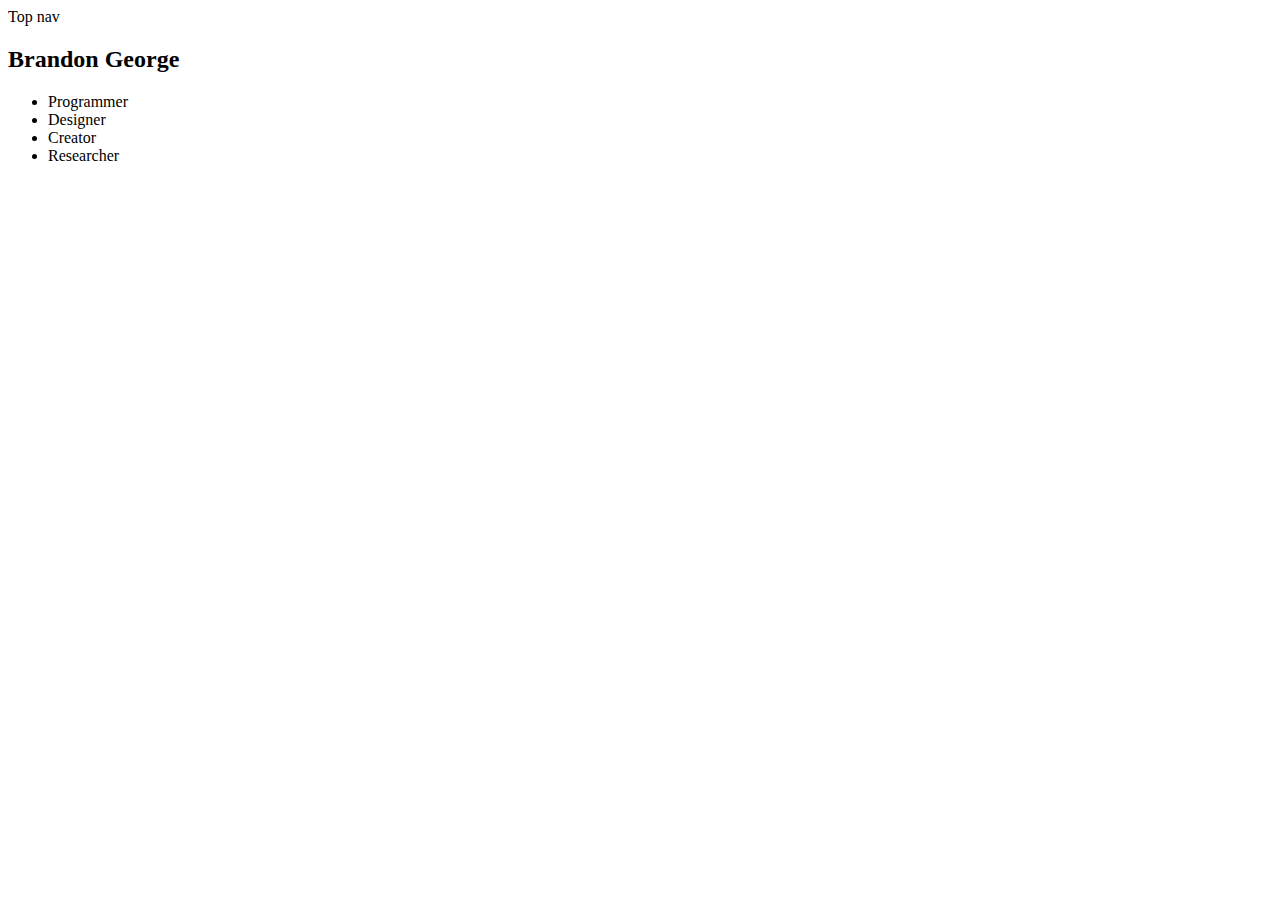
==== index.html @ 95d4a1ba "Create index.html" ====
<!doctype html>
<html>
    <head>
        <meta charset="UTF-8">
        <title>startpage</title>
		    <script src="js/color-thief.js"></script>
        <script src="http://ajax.googleapis.com/ajax/libs/jquery/1.11.1/jquery.min.js"></script>
        <script src="js/configmenu.js"></script>
        <script src="js/main.js"></script>
        <script type="text/javascript" src="themes/ruri-dark/mascots.js"></script>
        <script type="text/javascript" src="js/jquery-2.1.1.min.js"></script>
        <script type="text/javascript" src="js/mascots-control.js"></script>
        <link rel="stylesheet" type="text/css" href="css/MAIN.css">
</head>
<div id="wrapper">
  <div id="top-nav">
    Top nav
  </div>
  <div id="side-nav">
    <h2>Brandon George</h2>
    <ul>
      <li>Programmer</li>
      <li>Designer</li>
      <li>Creator</li>
      <li>Researcher</li>
    </ul>
  </div>
  <div id="content-wrapper">
    
  </div>
</div>
</html>
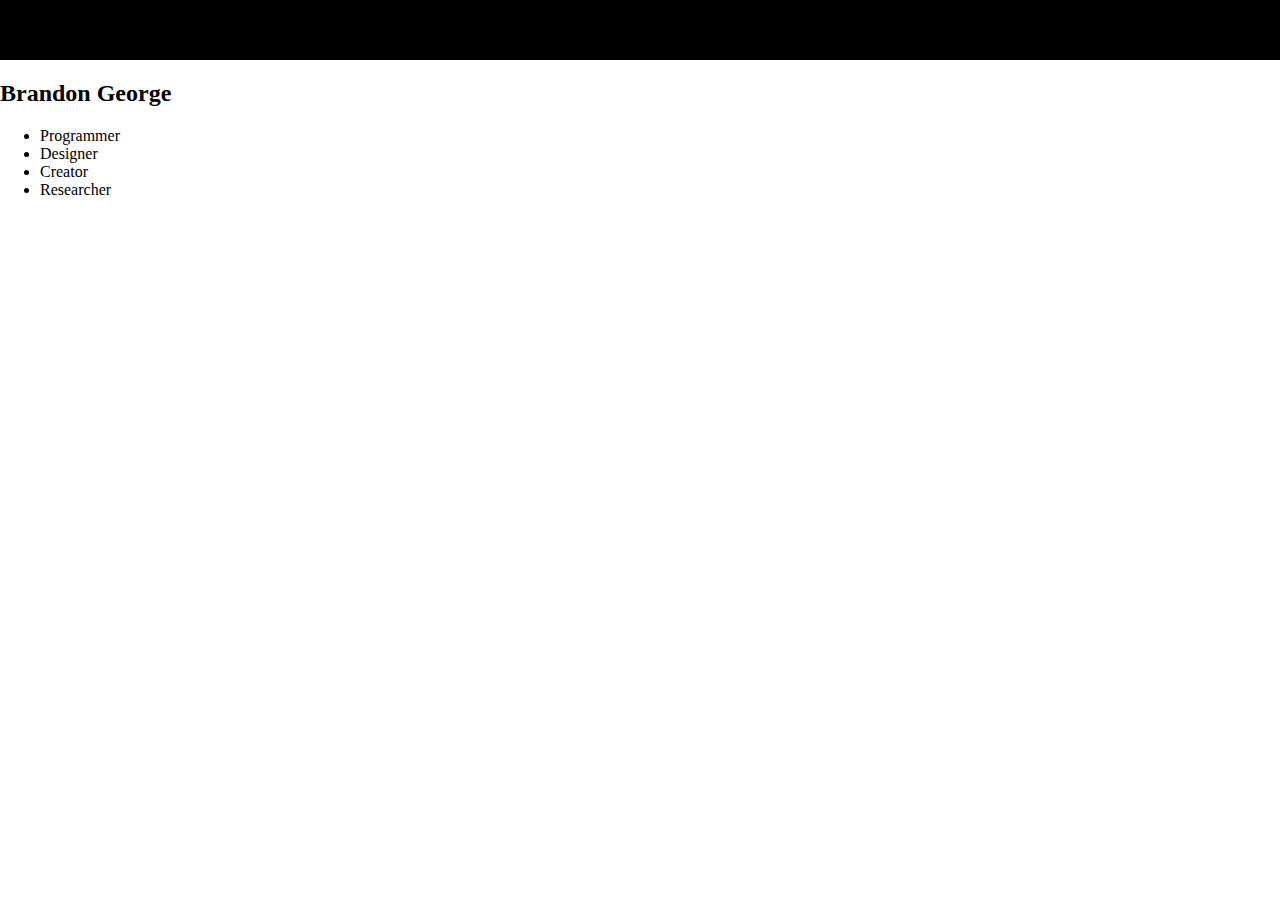
==== commit ef61c12b: "Update index.html" ====
--- a/index.html
+++ b/index.html
@@ -14,7 +14,7 @@
 </head>
 <div id="wrapper">
   <div id="top-nav">
-    Top nav
+    Brandon George
   </div>
   <div id="side-nav">
     <h2>Brandon George</h2>
--- a/css/MAIN.css
+++ b/css/MAIN.css
@@ -0,0 +1,41 @@
+
+#wrapper {
+  width: 100%;
+  background-color: #fff;
+}
+
+
+#top-nav {
+  position: fixed;
+  left: 0;
+  right: 0;
+  top: 0;
+  height: 60px;
+  width: 100%;
+  background-color: black;
+}
+
+#side-nav {
+  position: fixed;
+  width: 250px;
+  height:100vh;
+  left: 0;
+  right: 0;
+  overflow-y: hidden;
+  background-color: white;
+  top: 60px;
+  text-align: left;
+  vertical-align: center;
+}
+
+#content-wrapper {
+  margin: 60px 0 0 250px;
+  padding: 0 30px;
+  overflow-y: hidden;
+  position: fixed;
+  left: 0;
+  top: 0;
+  height:100vh;
+  width:100%;
+  background-color: white;
+}
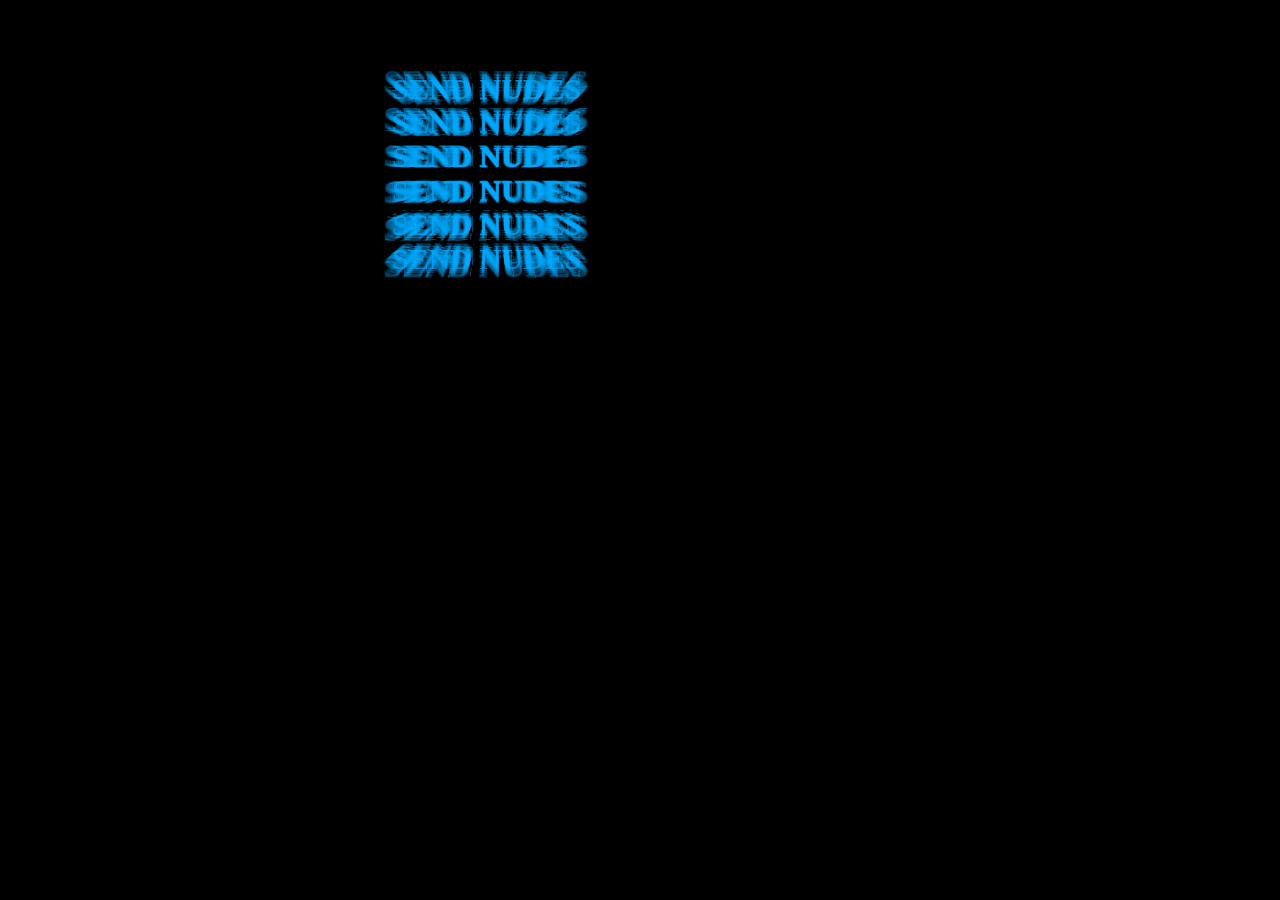
==== commit 5d64d7db: "Rename test.html to index.html" ====
--- a/index.html
+++ b/index.html
@@ -1,32 +1,48 @@
-<!doctype html>
 <html>
-    <head>
+<head>
         <meta charset="UTF-8">
-        <title>startpage</title>
-		    <script src="js/color-thief.js"></script>
-        <script src="http://ajax.googleapis.com/ajax/libs/jquery/1.11.1/jquery.min.js"></script>
-        <script src="js/configmenu.js"></script>
-        <script src="js/main.js"></script>
-        <script type="text/javascript" src="themes/ruri-dark/mascots.js"></script>
-        <script type="text/javascript" src="js/jquery-2.1.1.min.js"></script>
-        <script type="text/javascript" src="js/mascots-control.js"></script>
-        <link rel="stylesheet" type="text/css" href="css/MAIN.css">
-</head>
-<div id="wrapper">
-  <div id="top-nav">
-    Brandon George
-  </div>
-  <div id="side-nav">
-    <h2>Brandon George</h2>
-    <ul>
-      <li>Programmer</li>
-      <li>Designer</li>
-      <li>Creator</li>
-      <li>Researcher</li>
-    </ul>
-  </div>
-  <div id="content-wrapper">
+        <title>test</title>
+        <link rel="stylesheet" type="text/css" href="css/test.css">
+    </head>
+
+<div class="container">
+  <div id="cube">
+    <div class=""><div class="front">SEND NUDES<br/>SEND NUDES<br/>SEND NUDES<br/>SEND NUDES<br/>SEND NUDES<br/>SEND NUDES</div></div>
+    <div class="a1"><div class="front">SEND NUDES<br/>SEND NUDES<br/>SEND NUDES<br/>SEND NUDES<br/>SEND NUDES<br/>SEND NUDES</div></div>
+    <div class="a2"><div class="front">SEND NUDES<br/>SEND NUDES<br/>SEND NUDES<br/>SEND NUDES<br/>SEND NUDES<br/>SEND NUDES</div></div>
+    <div class="a3"><div class="front">SEND NUDES<br/>SEND NUDES<br/>SEND NUDES<br/>SEND NUDES<br/>SEND NUDES<br/>SEND NUDES</div></div>
+    <div class="a4"><div class="front">SEND NUDES<br/>SEND NUDES<br/>SEND NUDES<br/>SEND NUDES<br/>SEND NUDES<br/>SEND NUDES</div></div>
+    <div class="a5"><div class="front">SEND NUDES<br/>SEND NUDES<br/>SEND NUDES<br/>SEND NUDES<br/>SEND NUDES<br/>SEND NUDES</div></div>
+    <div class="a6"><div class="front">SEND NUDES<br/>SEND NUDES<br/>SEND NUDES<br/>SEND NUDES<br/>SEND NUDES<br/>SEND NUDES</div></div>
+    <div class="a7"><div class="front">SEND NUDES<br/>SEND NUDES<br/>SEND NUDES<br/>SEND NUDES<br/>SEND NUDES<br/>SEND NUDES</div></div>
+    <div class="a8"><div class="front">SEND NUDES<br/>SEND NUDES<br/>SEND NUDES<br/>SEND NUDES<br/>SEND NUDES<br/>SEND NUDES</div></div>
+    <div class="a9"><div class="front">SEND NUDES<br/>SEND NUDES<br/>SEND NUDES<br/>SEND NUDES<br/>SEND NUDES<br/>SEND NUDES</div></div>
+    <div class="a10"><div class="front">SEND NUDES<br/>SEND NUDES<br/>SEND NUDES<br/>SEND NUDES<br/>SEND NUDES<br/>SEND NUDES</div></div>
     
+    <div class=""><div class="left">SEND NUDES<br/>SEND NUDES<br/>SEND NUDES<br/>SEND NUDES<br/>SEND NUDES<br/>SEND NUDES</div></div>
+    <div class="b1"><div class="left">SEND NUDES<br/>SEND NUDES<br/>SEND NUDES<br/>SEND NUDES<br/>SEND NUDES<br/>SEND NUDES</div></div>
+    <div class="b2"><div class="left">SEND NUDES<br/>SEND NUDES<br/>SEND NUDES<br/>SEND NUDES<br/>SEND NUDES<br/>SEND NUDES</div></div>
+    <div class="b3"><div class="left">SEND NUDES<br/>SEND NUDES<br/>SEND NUDES<br/>SEND NUDES<br/>SEND NUDES<br/>SEND NUDES</div></div>
+    <div class="b4"><div class="left">SEND NUDES<br/>SEND NUDES<br/>SEND NUDES<br/>SEND NUDES<br/>SEND NUDES<br/>SEND NUDES</div></div>
+    <div class="b5"><div class="left">SEND NUDES<br/>SEND NUDES<br/>SEND NUDES<br/>SEND NUDES<br/>SEND NUDES<br/>SEND NUDES</div></div>
+    <div class="b6"><div class="left">SEND NUDES<br/>SEND NUDES<br/>SEND NUDES<br/>SEND NUDES<br/>SEND NUDES<br/>SEND NUDES</div></div>
+    <div class="b7"><div class="left">SEND NUDES<br/>SEND NUDES<br/>SEND NUDES<br/>SEND NUDES<br/>SEND NUDES<br/>SEND NUDES</div></div>
+    <div class="b8"><div class="left">SEND NUDES<br/>SEND NUDES<br/>SEND NUDES<br/>SEND NUDES<br/>SEND NUDES<br/>SEND NUDES</div></div>
+    <div class="b9"><div class="left">SEND NUDES<br/>SEND NUDES<br/>SEND NUDES<br/>SEND NUDES<br/>SEND NUDES<br/>SEND NUDES</div></div>
+    <div class="b10"><div class="left">SEND NUDES<br/>SEND NUDES<br/>SEND NUDES<br/>SEND NUDES<br/>SEND NUDES<br/>SEND NUDES</div></div>
+    
+    <div class=""><div class="top">SEND NUDES<br/>SEND NUDES<br/>SEND NUDES<br/>SEND NUDES<br/>SEND NUDES<br/>SEND NUDES</div></div>
+    <div class="c1"><div class="top">SEND NUDES<br/>SEND NUDES<br/>SEND NUDES<br/>SEND NUDES<br/>SEND NUDES<br/>SEND NUDES</div></div>
+    <div class="c2"><div class="top">SEND NUDES<br/>SEND NUDES<br/>SEND NUDES<br/>SEND NUDES<br/>SEND NUDES<br/>SEND NUDES</div></div>
+    <div class="c3"><div class="top">SEND NUDES<br/>SEND NUDES<br/>SEND NUDES<br/>SEND NUDES<br/>SEND NUDES<br/>SEND NUDES</div></div>
+    <div class="c4"><div class="top">SEND NUDES<br/>SEND NUDES<br/>SEND NUDES<br/>SEND NUDES<br/>SEND NUDES<br/>SEND NUDES</div></div>
+    <div class="c5"><div class="top">SEND NUDES<br/>SEND NUDES<br/>SEND NUDES<br/>SEND NUDES<br/>SEND NUDES<br/>SEND NUDES</div></div>
+    <div class="c6"><div class="top">SEND NUDES<br/>SEND NUDES<br/>SEND NUDES<br/>SEND NUDES<br/>SEND NUDES<br/>SEND NUDES</div></div>
+    <div class="c7"><div class="top">SEND NUDES<br/>SEND NUDES<br/>SEND NUDES<br/>SEND NUDES<br/>SEND NUDES<br/>SEND NUDES</div></div>
+    <div class="c8"><div class="top">SEND NUDES<br/>SEND NUDES<br/>SEND NUDES<br/>SEND NUDES<br/>SEND NUDES<br/>SEND NUDES</div></div>
+    <div class="c9"><div class="top">SEND NUDES<br/>SEND NUDES<br/>SEND NUDES<br/>SEND NUDES<br/>SEND NUDES<br/>SEND NUDES</div></div>
+    <div class="c10"><div class="top">SEND NUDES<br/>SEND NUDES<br/>SEND NUDES<br/>SEND NUDES<br/>SEND NUDES<br/>SEND NUDES</div></div>
   </div>
 </div>
+
 </html>
--- a/css/test.css
+++ b/css/test.css
@@ -0,0 +1,252 @@
+body {
+  padding-left: 30%;
+  padding-top: 5%;
+  background-color: black;
+}
+
+.container {
+  width: 200px;
+  height: 200px;
+  position: relative;
+  -webkit-perspective: 1000px;
+  -moz-perspective: 1000px;
+}
+
+#cube {
+  width: 100%;
+  height: 100%;
+  position: absolute;
+  -webkit-transform-style: preserve-3d;
+  -webkit-animation: rotatecube linear 12s infinite;
+  -moz-transform-style: preserve-3d;
+  -moz-animation: rotatecube linear 12s infinite;
+}
+
+#cube > div {
+  width: 200px;
+  height: 200px;
+  display: block;
+  position: absolute;
+  border: none;
+  font-size: 30px;
+  font-weight: bold;
+  color: rgba(0, 170, 255, 0.4);
+}
+
+.a {
+  display: block;
+  color: #0af;
+  /*opacity: 0.5;*/
+  position: absolute;
+  top: 0;
+  left: 0;
+  -webkit-transform-style: preserve-3d;
+}
+
+.a1 {
+  -webkit-transform-style: preserve-3d;
+  -moz-transform: translateZ(-20px);
+  -webkit-transform: translateZ(-20px);
+}
+
+.b1 {
+  -webkit-transform-style: preserve-3d;
+  -moz-transform: translateX(20px);
+  -webkit-transform: translateX(20px);
+}
+
+.c1 {
+  -webkit-transform-style: preserve-3d;
+  -moz-transform: translateY(20px);
+  -webkit-transform: translateY(20px);
+}
+
+.a2 {
+  -webkit-transform-style: preserve-3d;
+  -moz-transform: translateZ(-40px);
+  -webkit-transform: translateZ(-40px);
+}
+
+.b2 {
+  -webkit-transform-style: preserve-3d;
+  -moz-transform: translateX(40px);
+  -webkit-transform: translateX(40px);
+}
+
+.c2 {
+  -webkit-transform-style: preserve-3d;
+  -moz-transform: translateY(40px);
+  -webkit-transform: translateY(40px);
+}
+
+.a3 {
+  -webkit-transform-style: preserve-3d;
+  -moz-transform: translateZ(-60px);
+  -webkit-transform: translateZ(-60px);
+}
+
+.b3 {
+  -webkit-transform-style: preserve-3d;
+  -moz-transform: translateX(60px);
+  -webkit-transform: translateX(60px);
+}
+
+.c3 {
+  -webkit-transform-style: preserve-3d;
+  -moz-transform: translateY(60px);
+  -webkit-transform: translateY(60px);
+}
+
+.a4 {
+  -webkit-transform-style: preserve-3d;
+  -moz-transform: translateZ(-80px);
+  -webkit-transform: translateZ(-80px);
+}
+
+.b4 {
+  -webkit-transform-style: preserve-3d;
+  -moz-transform: translateX(80px);
+  -webkit-transform: translateX(80px);
+}
+
+.c4 {
+  -webkit-transform-style: preserve-3d;
+  -moz-transform: translateY(80px);
+  -webkit-transform: translateY(80px);
+}
+
+.a5 {
+  -webkit-transform-style: preserve-3d;
+  -moz-transform: translateZ(-100px);
+  -webkit-transform: translateZ(-100px);
+}
+
+.b5 {
+  -webkit-transform-style: preserve-3d;
+  -moz-transform: translateX(100px);
+  -webkit-transform: translateX(100px);
+}
+
+.c5 {
+  -webkit-transform-style: preserve-3d;
+  -moz-transform: translateY(100px);
+  -webkit-transform: translateY(100px);
+}
+
+.a6 {
+  -webkit-transform-style: preserve-3d;
+  -moz-transform: translateZ(-120px);
+  -webkit-transform: translateZ(-120px);
+}
+
+.b6 {
+  -webkit-transform-style: preserve-3d;
+  -moz-transform: translateX(120px);
+  -webkit-transform: translateX(120px);
+}
+
+.c6 {
+  -webkit-transform-style: preserve-3d;
+  -moz-transform: translateY(120px);
+  -webkit-transform: translateY(120px);
+}
+
+.a7 {
+  -webkit-transform-style: preserve-3d;
+  -moz-transform: translateZ(-140px);
+  -webkit-transform: translateZ(-140px);
+}
+
+.b7 {
+  -webkit-transform-style: preserve-3d;
+  -moz-transform: translateX(140px);
+  -webkit-transform: translateX(140px);
+}
+
+.c7 {
+  -webkit-transform-style: preserve-3d;
+  -moz-transform: translateY(140px);
+  -webkit-transform: translateY(140px);
+}
+
+.a8 {
+  -webkit-transform-style: preserve-3d;
+  -moz-transform: translateZ(-160px);
+  -webkit-transform: translateZ(-160px);
+}
+
+.b8 {
+  -webkit-transform-style: preserve-3d;
+  -moz-transform: translateX(160px);
+  -webkit-transform: translateX(160px);
+}
+
+.c8 {
+  -webkit-transform-style: preserve-3d;
+  -moz-transform: translateY(160px);
+  -webkit-transform: translateY(160px);
+}
+
+.a9 {
+  -webkit-transform-style: preserve-3d;
+  -moz-transform: translateZ(-180px);
+  -webkit-transform: translateZ(-180px);
+}
+
+.b9 {
+  -webkit-transform-style: preserve-3d;
+  -moz-transform: translateX(180px);
+  -webkit-transform: translateX(180px);
+}
+
+.c9 {
+  -webkit-transform-style: preserve-3d;
+  -moz-transform: translateY(180px);
+  -webkit-transform: translateY(180px);
+}
+
+@-webkit-keyframes rotatecube {
+  from {
+    -webkit-transform: rotateX(0deg) rotateY(0deg);
+  }
+  to {
+    -webkit-transform: rotateX(360deg) rotateY(360deg);
+  }
+}
+@-moz-keyframes rotatecube {
+  from {
+    -moz-transform: rotateX(0deg) rotateY(0deg);
+  }
+  to {
+    -moz-transform: rotateX(360deg) rotateY(360deg);
+  }
+}
+#cube .front {
+  -webkit-transform: rotateY(0deg) translateZ(100px);
+  -moz-transform: rotateY(0deg) translateZ(100px);
+}
+
+#cube .back {
+  -webkit-transform: rotateX(180deg) translateZ(100px);
+  -moz-transform: rotateX(180deg) translateZ(100px);
+}
+
+#cube .right {
+  -webkit-transform: rotateY(90deg) translateZ(100px);
+  -moz-transform: rotateY(90deg) translateZ(100px);
+}
+
+#cube .left {
+  -webkit-transform: rotateY(-90deg) translateZ(100px);
+  -moz-transform: rotateY(-90deg) translateZ(100px);
+}
+
+#cube .top {
+  -webkit-transform: rotateX(90deg) translateZ(100px);
+  -moz-transform: rotateX(90deg) translateZ(100px);
+}
+
+#cube .bottom {
+  -webkit-transform: rotateX(-90deg) translateZ(100px);
+  -moz-transform: rotateX(-90deg) translateZ(100px);
+}
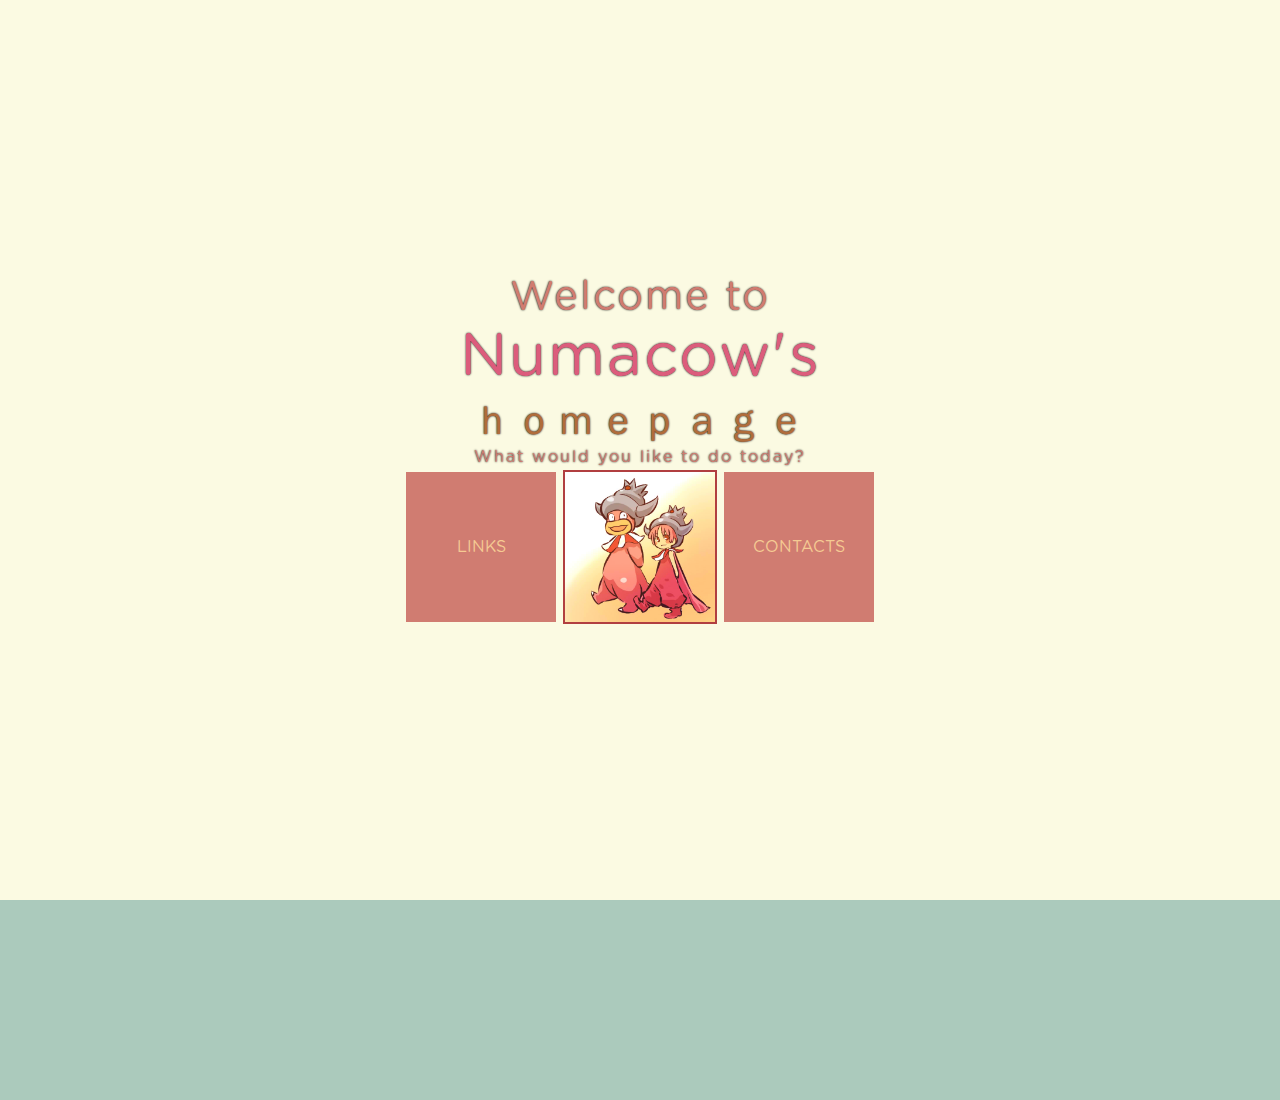
==== commit c40d5f76: "Update and rename index0.html to index.html" ====
--- a/index.html
+++ b/index.html
@@ -1,48 +1,55 @@
+<!doctype html>
 <html>
-<head>
+    <head>
         <meta charset="UTF-8">
-        <title>test</title>
-        <link rel="stylesheet" type="text/css" href="css/test.css">
+        <title>startpage</title>
+		<script src="js/color-thief.js"></script>
+        <script src="http://ajax.googleapis.com/ajax/libs/jquery/1.11.1/jquery.min.js"></script>
+        <script src="js/configmenu.js"></script>
+        <script src="js/main.js"></script>
+		<link rel="icon" href="themes/ruri-dark/favicon.ico" sizes="16x16 32x32 48x48 64x64" type="image/vnd.microsoft.icon" />
+		<script type="text/javascript">var mascotPath = "themes/ruri-dark/images/mascots/";</script>
+        <script type="text/javascript"              src="themes/ruri-dark/mascots.js"></script>
+        <script type="text/javascript" src="js/jquery-2.1.1.min.js"></script>
+        <script type="text/javascript" src="js/mascots-control.js"></script>
+        <link rel="stylesheet" type="text/css" href="css/style.css">
     </head>
 
-<div class="container">
-  <div id="cube">
-    <div class=""><div class="front">SEND NUDES<br/>SEND NUDES<br/>SEND NUDES<br/>SEND NUDES<br/>SEND NUDES<br/>SEND NUDES</div></div>
-    <div class="a1"><div class="front">SEND NUDES<br/>SEND NUDES<br/>SEND NUDES<br/>SEND NUDES<br/>SEND NUDES<br/>SEND NUDES</div></div>
-    <div class="a2"><div class="front">SEND NUDES<br/>SEND NUDES<br/>SEND NUDES<br/>SEND NUDES<br/>SEND NUDES<br/>SEND NUDES</div></div>
-    <div class="a3"><div class="front">SEND NUDES<br/>SEND NUDES<br/>SEND NUDES<br/>SEND NUDES<br/>SEND NUDES<br/>SEND NUDES</div></div>
-    <div class="a4"><div class="front">SEND NUDES<br/>SEND NUDES<br/>SEND NUDES<br/>SEND NUDES<br/>SEND NUDES<br/>SEND NUDES</div></div>
-    <div class="a5"><div class="front">SEND NUDES<br/>SEND NUDES<br/>SEND NUDES<br/>SEND NUDES<br/>SEND NUDES<br/>SEND NUDES</div></div>
-    <div class="a6"><div class="front">SEND NUDES<br/>SEND NUDES<br/>SEND NUDES<br/>SEND NUDES<br/>SEND NUDES<br/>SEND NUDES</div></div>
-    <div class="a7"><div class="front">SEND NUDES<br/>SEND NUDES<br/>SEND NUDES<br/>SEND NUDES<br/>SEND NUDES<br/>SEND NUDES</div></div>
-    <div class="a8"><div class="front">SEND NUDES<br/>SEND NUDES<br/>SEND NUDES<br/>SEND NUDES<br/>SEND NUDES<br/>SEND NUDES</div></div>
-    <div class="a9"><div class="front">SEND NUDES<br/>SEND NUDES<br/>SEND NUDES<br/>SEND NUDES<br/>SEND NUDES<br/>SEND NUDES</div></div>
-    <div class="a10"><div class="front">SEND NUDES<br/>SEND NUDES<br/>SEND NUDES<br/>SEND NUDES<br/>SEND NUDES<br/>SEND NUDES</div></div>
-    
-    <div class=""><div class="left">SEND NUDES<br/>SEND NUDES<br/>SEND NUDES<br/>SEND NUDES<br/>SEND NUDES<br/>SEND NUDES</div></div>
-    <div class="b1"><div class="left">SEND NUDES<br/>SEND NUDES<br/>SEND NUDES<br/>SEND NUDES<br/>SEND NUDES<br/>SEND NUDES</div></div>
-    <div class="b2"><div class="left">SEND NUDES<br/>SEND NUDES<br/>SEND NUDES<br/>SEND NUDES<br/>SEND NUDES<br/>SEND NUDES</div></div>
-    <div class="b3"><div class="left">SEND NUDES<br/>SEND NUDES<br/>SEND NUDES<br/>SEND NUDES<br/>SEND NUDES<br/>SEND NUDES</div></div>
-    <div class="b4"><div class="left">SEND NUDES<br/>SEND NUDES<br/>SEND NUDES<br/>SEND NUDES<br/>SEND NUDES<br/>SEND NUDES</div></div>
-    <div class="b5"><div class="left">SEND NUDES<br/>SEND NUDES<br/>SEND NUDES<br/>SEND NUDES<br/>SEND NUDES<br/>SEND NUDES</div></div>
-    <div class="b6"><div class="left">SEND NUDES<br/>SEND NUDES<br/>SEND NUDES<br/>SEND NUDES<br/>SEND NUDES<br/>SEND NUDES</div></div>
-    <div class="b7"><div class="left">SEND NUDES<br/>SEND NUDES<br/>SEND NUDES<br/>SEND NUDES<br/>SEND NUDES<br/>SEND NUDES</div></div>
-    <div class="b8"><div class="left">SEND NUDES<br/>SEND NUDES<br/>SEND NUDES<br/>SEND NUDES<br/>SEND NUDES<br/>SEND NUDES</div></div>
-    <div class="b9"><div class="left">SEND NUDES<br/>SEND NUDES<br/>SEND NUDES<br/>SEND NUDES<br/>SEND NUDES<br/>SEND NUDES</div></div>
-    <div class="b10"><div class="left">SEND NUDES<br/>SEND NUDES<br/>SEND NUDES<br/>SEND NUDES<br/>SEND NUDES<br/>SEND NUDES</div></div>
-    
-    <div class=""><div class="top">SEND NUDES<br/>SEND NUDES<br/>SEND NUDES<br/>SEND NUDES<br/>SEND NUDES<br/>SEND NUDES</div></div>
-    <div class="c1"><div class="top">SEND NUDES<br/>SEND NUDES<br/>SEND NUDES<br/>SEND NUDES<br/>SEND NUDES<br/>SEND NUDES</div></div>
-    <div class="c2"><div class="top">SEND NUDES<br/>SEND NUDES<br/>SEND NUDES<br/>SEND NUDES<br/>SEND NUDES<br/>SEND NUDES</div></div>
-    <div class="c3"><div class="top">SEND NUDES<br/>SEND NUDES<br/>SEND NUDES<br/>SEND NUDES<br/>SEND NUDES<br/>SEND NUDES</div></div>
-    <div class="c4"><div class="top">SEND NUDES<br/>SEND NUDES<br/>SEND NUDES<br/>SEND NUDES<br/>SEND NUDES<br/>SEND NUDES</div></div>
-    <div class="c5"><div class="top">SEND NUDES<br/>SEND NUDES<br/>SEND NUDES<br/>SEND NUDES<br/>SEND NUDES<br/>SEND NUDES</div></div>
-    <div class="c6"><div class="top">SEND NUDES<br/>SEND NUDES<br/>SEND NUDES<br/>SEND NUDES<br/>SEND NUDES<br/>SEND NUDES</div></div>
-    <div class="c7"><div class="top">SEND NUDES<br/>SEND NUDES<br/>SEND NUDES<br/>SEND NUDES<br/>SEND NUDES<br/>SEND NUDES</div></div>
-    <div class="c8"><div class="top">SEND NUDES<br/>SEND NUDES<br/>SEND NUDES<br/>SEND NUDES<br/>SEND NUDES<br/>SEND NUDES</div></div>
-    <div class="c9"><div class="top">SEND NUDES<br/>SEND NUDES<br/>SEND NUDES<br/>SEND NUDES<br/>SEND NUDES<br/>SEND NUDES</div></div>
-    <div class="c10"><div class="top">SEND NUDES<br/>SEND NUDES<br/>SEND NUDES<br/>SEND NUDES<br/>SEND NUDES<br/>SEND NUDES</div></div>
-  </div>
-</div>
+    <body>
 
+        <div id="container">
+			<div id="cell">
+				<div id="header">
+					<h1>Welcome to </h1><h2>Numacow's</h2><h1 class="home">ｈｏｍｅｐａｇｅ</h1>
+					<p class="subtitle">What would you like to do today?</p>
+				</div>
+
+
+
+				<div class="sqr"> <span>Links</span>
+					<div class="content">
+						<a href="https://www.linkedin.com/in/brandon-george-580034202/">Linkedin</a><br>
+
+					
+						<a href="https://github.com/numacow">Github</a><br>
+					</div>
+				</div>
+				
+				<div class="sqr1" href="#">
+
+				</div>
+				<div class="sqr"> <span>Contacts</span>
+					<div class="content">
+						<p>reachbmg@gmail.com</p><br>
+						<p>+91-7019353332</p><br>
+						<p>refresh for a new picture</p><br>
+					</div>
+				</div>
+
+
+			</div>
+		</div>
+		
+        <div id="popup" span=left></div>
+    </body>
 </html>
--- a/css/style.css
+++ b/css/style.css
@@ -0,0 +1,334 @@
+@font-face {
+    font-family: Gotham Rounded;
+    src: url("../GothamRoundedBook_0.ttf") format('truetype');
+}
+body{
+    overflow: hidden;
+	background-color:#ABCABC;
+
+}
+*{font-family:Gotham Rounded;}
+#container a {
+    color:inherit;
+    text-decoration:none;
+    line-height:100%;
+}
+
+.mascot {
+    padding: 5px 256px 256px 256px;
+}
+
+main {
+	background-position:center;
+    background-repeat: no-repeat;
+	background-size:150px 150px;
+}
+
+#bgimg {
+    z-index:-10;
+	padding-right:250px;
+    position:fixed;
+    background-size:cover;
+    background-repeat:no-repeat;
+}
+
+h1 {
+    letter-spacing: 2px;
+    font-size: 40px;
+    font-weight: normal;
+    text-align: center;
+    padding: 0;
+    margin: 0;
+}
+h2 {
+	letter-spacing: 2px;
+    font-size: 60px;
+    font-weight: normal;
+    text-align: center;
+    padding: 0;
+    margin: 0;
+}
+.subtitle {
+    text-align: center;
+    letter-spacing: 2px;
+    padding: 0;
+    margin: 0;
+}
+
+
+#container {
+	position: absolute;
+    top:0;
+    left:0;
+    height:100vh;
+    width:100vw;
+    display:table;
+}
+
+#cell {
+    display:table-cell;
+    vertical-align:middle;
+    text-align:center;
+
+}
+#test {
+    display:inline;
+    vertical-align:middle;
+    text-align:center;
+}
+
+.sqr {
+    display:inline-block;
+    width:150px;
+    height:150px;
+    margin:3px 1px;
+    border:0 solid #000000;
+    overflow:hidden;
+    -moz-transition:all .25s ease-in-out;
+    -webkit-transition:all .25s ease-in-out;
+    -o-transition:all .25s ease-in-out;
+    transition:all .25s ease-in-out;
+    vertical-align:middle;
+	
+}
+.sqr1 {
+    display:inline-block;
+    width:150px;
+    height:150px;
+    margin:3px 1px;
+    border-style:solid;
+	border-width:2px;
+    overflow:hidden;
+    -moz-transition:all .25s ease-in-out;
+    -webkit-transition:all .25s ease-in-out;
+    -o-transition:all .25s ease-in-out;
+    transition:all .25s ease-in-out;
+    vertical-align:middle;
+	background-position:center;
+	background-size:150px 150px;
+    background-repeat: no-repeat;
+	padding-left:0px;
+	padding-right:0px;
+	padding-top:0px;
+	padding-bottom:0px;
+
+}
+.content {
+    margin:0 10px 0;
+    line-height:25px;
+}
+
+#container span {
+    width:inherit;
+    height:inherit;
+    line-height:150px;
+    text-transform:uppercase;
+}
+
+
+#searchinput {
+    width:130px;
+    height:37px;
+    margin-left:-10px;
+    padding:0 10px;
+    border:none;
+}
+
+
+#popup {
+    z-index:101;
+    position:absolute;
+    bottom:-200px;
+    right:15px;
+    padding:25px;
+    -moz-transition:all .25s ease-in-out;
+    -webkit-transition:all .25s ease-in-out;
+    -o-transition:all .25s ease-in-out;
+    transition:all .25s ease-in-out;
+    text-align:left;
+}
+
+
+#version {
+    z-index:100;
+    position:absolute;
+    bottom:5px;
+    right:5px;
+}
+
+#version a {
+    font-size:14px;
+    color:#fafafa;
+    text-shadow:0 -1px #000, 1px 0 #000, 0 1px #000, -1px 0 #000;
+}
+
+
+/* CONFIGMENU */
+
+.menuContainer {
+    position:absolute;
+    z-index:120;
+    top:0;
+    left:0;
+
+    width:100vw;
+    height:100vh;
+
+    font-family:Gotham Rounded;
+    font-size:14px;
+
+    background-color:rgba(255,255,255,0.2);
+    box-sizing:border-box;
+}
+
+.menu {
+    background-color:#ffffff;
+    box-shadow:0 0 15px rgba(0,0,0,0.5);
+}
+
+.menuHeading {
+    line-height:40px;
+    font-size:20px;
+    padding-left:10px;
+
+    background-color:#fbfbfb;
+    border-bottom:1px solid #ddd;
+}
+
+.menuContent {
+    margin-top:-1px;
+    height:calc(100% - 40px);
+    overflow-y:auto;
+}
+
+.option {
+    display:inline-block;
+    width:100%;
+    height:25px;
+
+    line-height:25px;
+}
+
+.menu input[type="checkbox"] {
+    margin-top:4px;
+    float:left;
+}
+.menu input[type="text"] {
+    width:60%;
+    margin-top:4px;
+    line-height:19px;
+    padding:0 0 0 5px;
+    border-radius:0;
+    border:1px solid #ddd;
+    background-color:#fbfbfb;
+    font-family:inherit;
+    font-size:inherit;
+    float:right;
+}
+
+
+.category {
+    padding:0 40px;
+    margin:40px 0;
+}
+
+.categoryHeading {
+    display:inline-block;
+    margin-bottom:10px;
+    font-size:20px;
+}
+
+.button {
+    width:40px;
+    height:40px;
+
+    float:right;
+
+    line-height:40px;
+    text-align:center;
+
+    cursor:pointer;
+}
+.button:hover {
+    opacity:0.7;
+}
+
+#import {
+    background-image:url("../img/import.png");
+}
+#importinput {
+    display:none;
+}
+
+#export {
+    background-image:url("../img/export.png");
+}
+
+#save {
+    background-image:url("../img/save.png");
+}
+
+
+.splitbutton {
+    position:relative;
+
+    --margin:18px;
+
+    display:inline-block;
+    height:calc(100% - var(--margin) * 2);
+    width:calc(50% - (var(--margin) + var(--margin) / 2));
+    margin:var(--margin) 0 0 var(--margin);
+    
+    font-size:14px;
+
+    background-color:#fbfbfb;
+
+    border:solid 1px #dddddd;
+    box-sizing:border-box;
+
+    -webkit-user-select:none;
+    -moz-user-select:none;
+    -ms-user-select:none;
+    cursor:pointer;
+}
+.splitbutton_nametable {
+    display:table;
+    height:100%;
+    width:100%;
+
+    text-align:center;
+
+    transition:height .1s ease-in-out;
+}
+.splitbutton_namecell {
+    display:table-cell;
+
+    vertical-align:middle;
+
+    background-color:inherit;
+}
+.splitbutton_description {
+    position:absolute;
+    bottom:0;
+    left:0;
+
+    overflow:hidden;
+
+    height:0;
+    width:100%;
+
+    padding:20px 10px 0 10px;
+    box-sizing:border-box;
+    
+    background:linear-gradient(#dddddd, #f4f4f4 5%);
+
+    transition:height .1s ease-in-out;
+}
+
+.splitbutton:hover .splitbutton_description {
+    height:calc(100% - 100px);
+}
+.splitbutton:hover .splitbutton_nametable {
+    height:100px;
+}
+
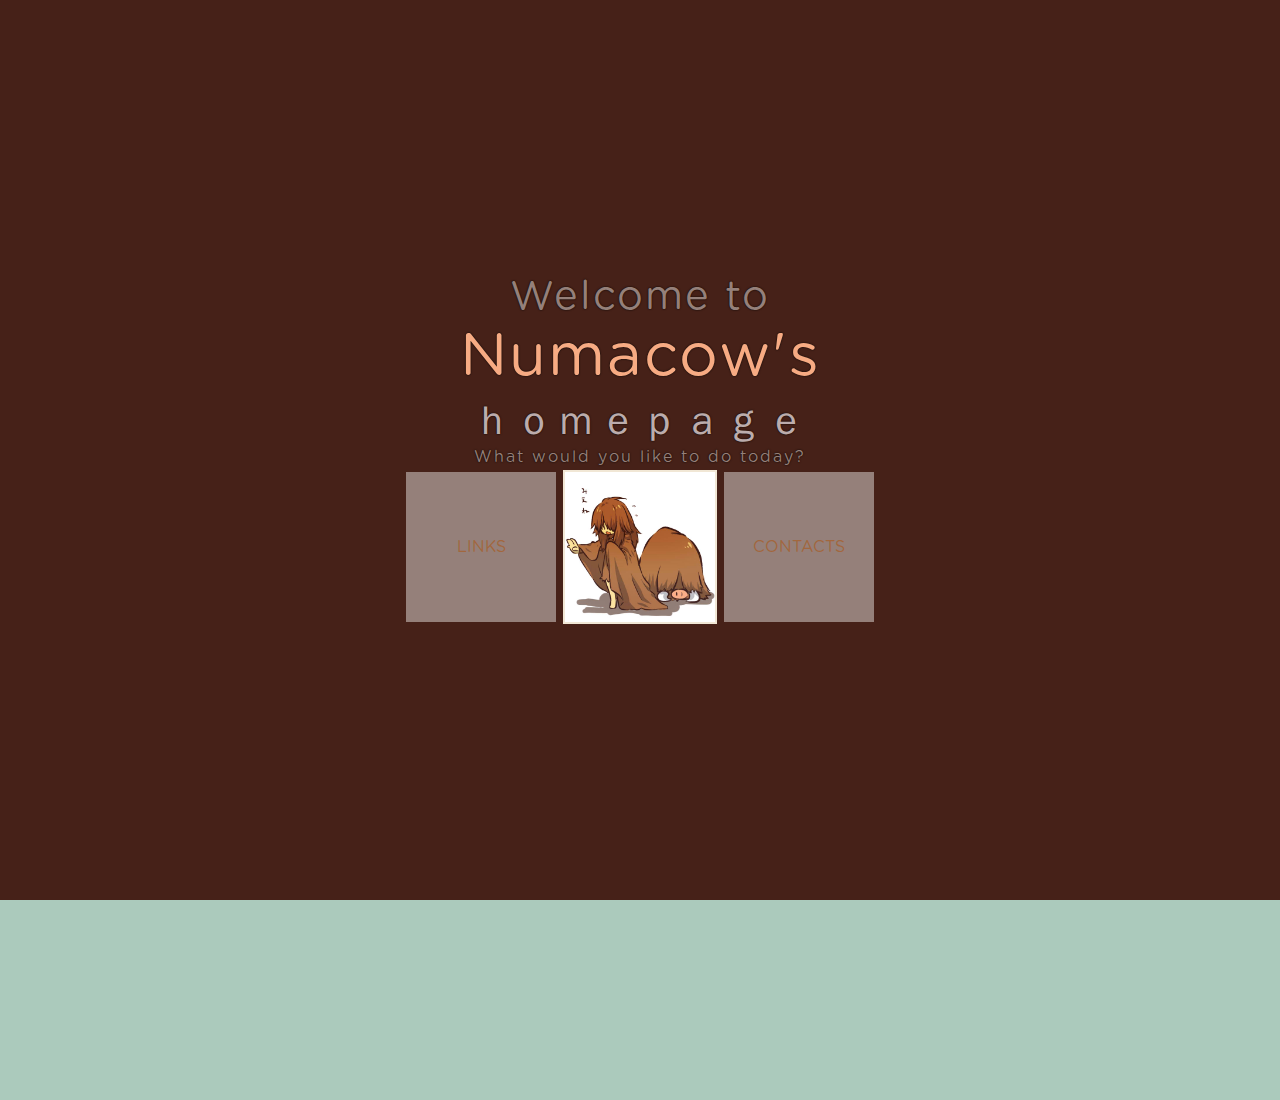
==== commit 687c345e: "Update index.html" ====
--- a/index.html
+++ b/index.html
@@ -40,9 +40,9 @@
 				</div>
 				<div class="sqr"> <span>Contacts</span>
 					<div class="content">
-						<p>reachbmg@gmail.com</p><br>
-						<p>+91-7019353332</p><br>
-						<p>refresh for a new picture</p><br>
+						<p>reachbmg@gmail.com<br>
+						+91-7019353332<br>
+						refresh for a new picture</p><br>
 					</div>
 				</div>
 
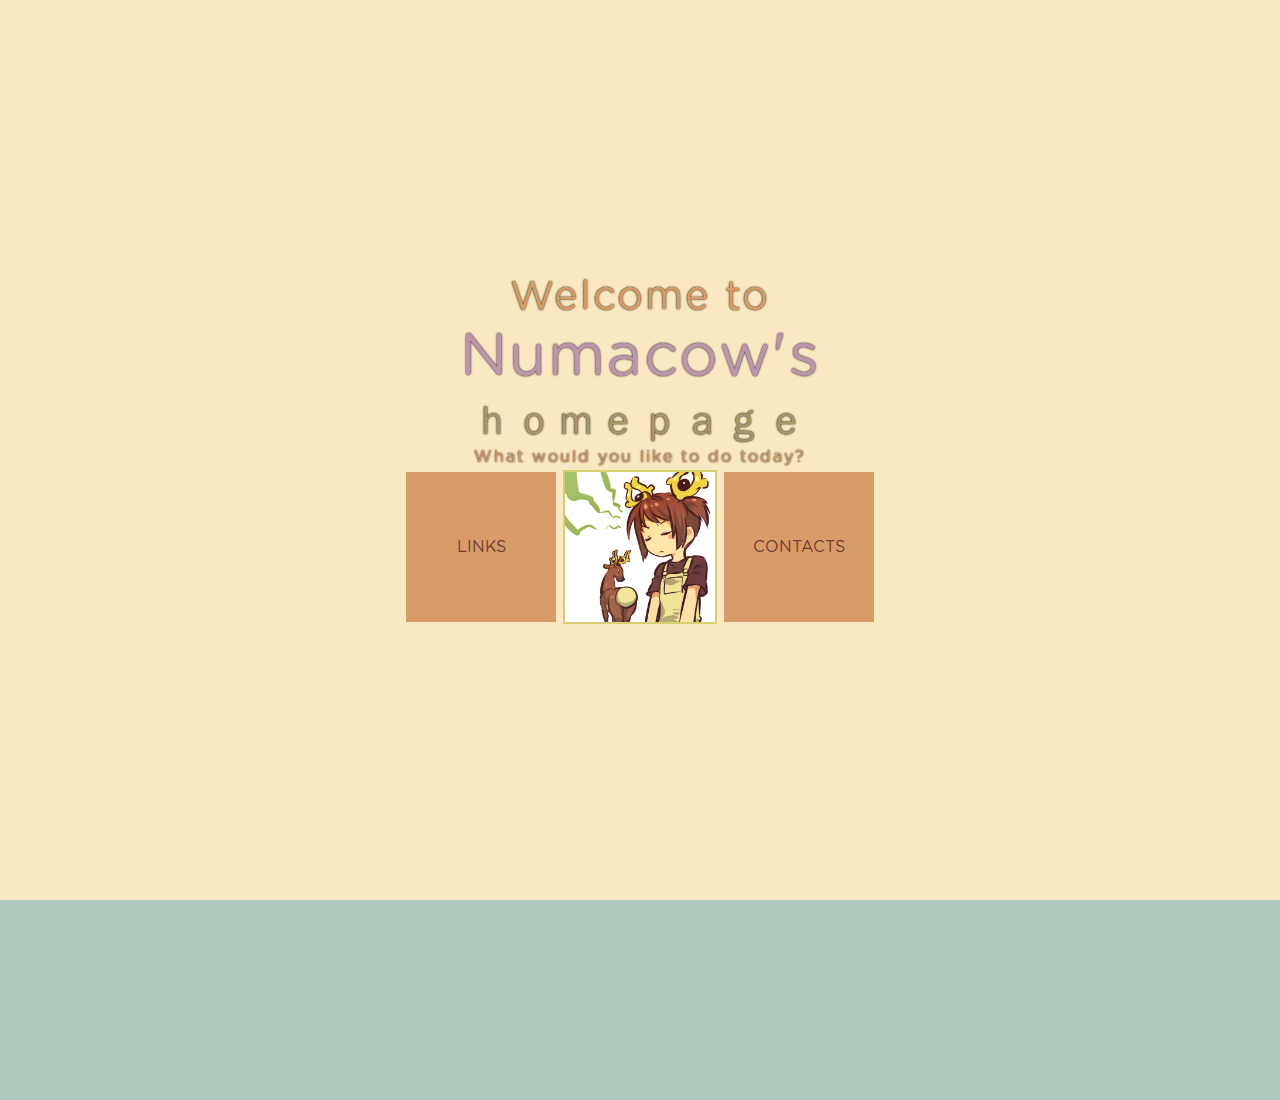
==== commit e3739f28: "Update index.html" ====
--- a/index.html
+++ b/index.html
@@ -40,7 +40,7 @@
 				</div>
 				<div class="sqr"> <span>Contacts</span>
 					<div class="content">
-						<p>reachbmg@gmail.com<br>
+						<p class="subtitle">reachbmg@gmail.com<br>
 						+91-7019353332<br>
 						refresh for a new picture</p><br>
 					</div>
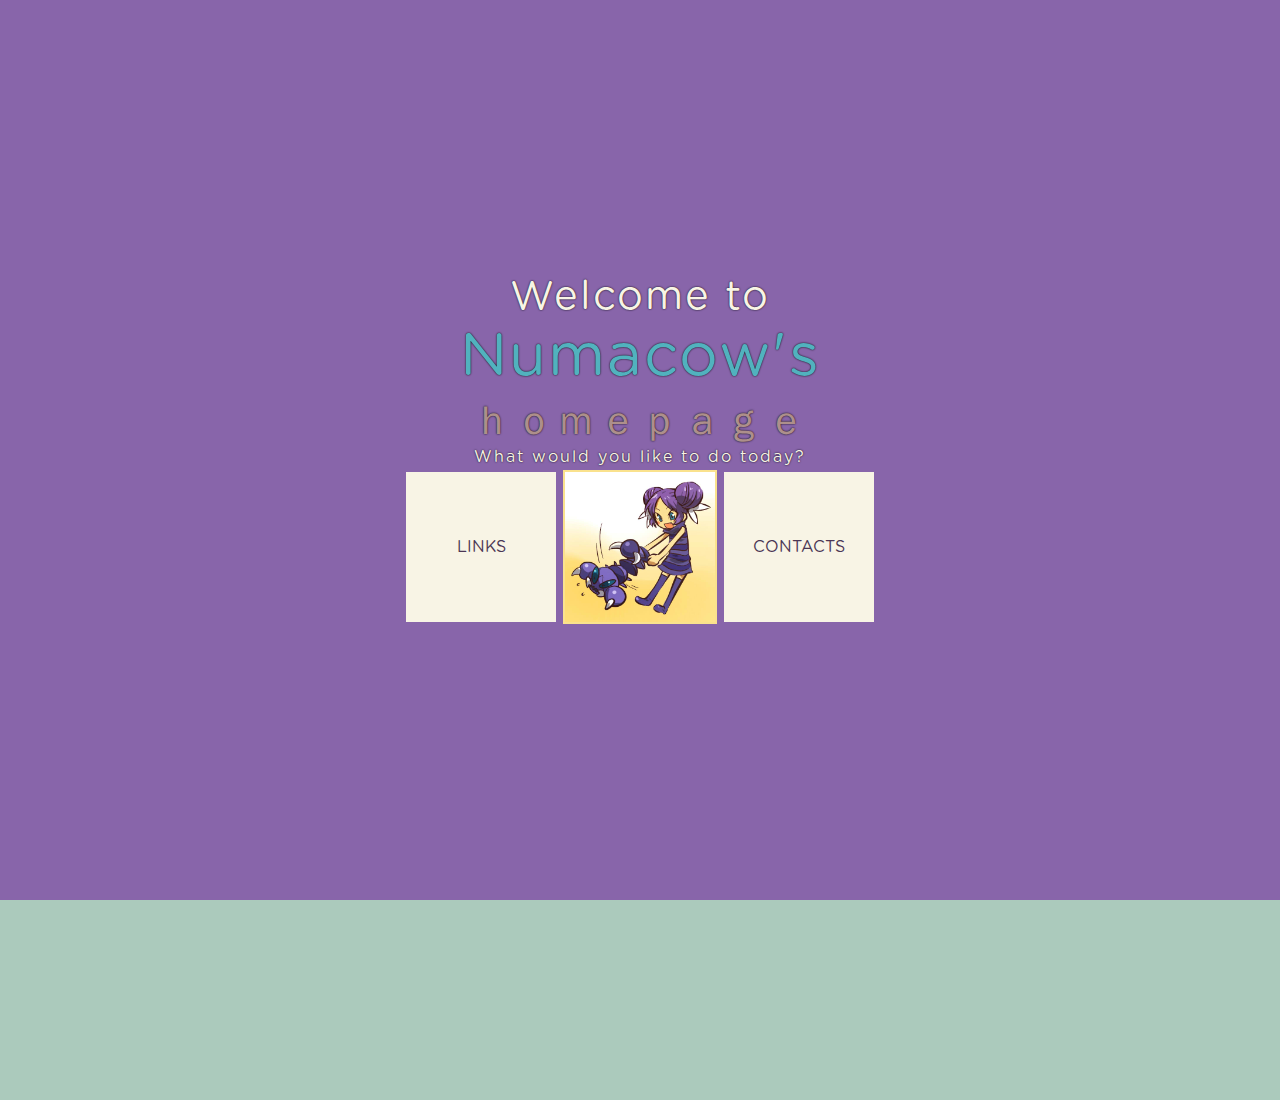
==== commit 5f0f5d3f: "Update index.html" ====
--- a/index.html
+++ b/index.html
@@ -40,7 +40,7 @@
 				</div>
 				<div class="sqr"> <span>Contacts</span>
 					<div class="content">
-						<p class="subtitle">reachbmg@gmail.com<br>
+						<p class="stuff">reachbmg@gmail.com<br>
 						+91-7019353332<br>
 						refresh for a new picture</p><br>
 					</div>
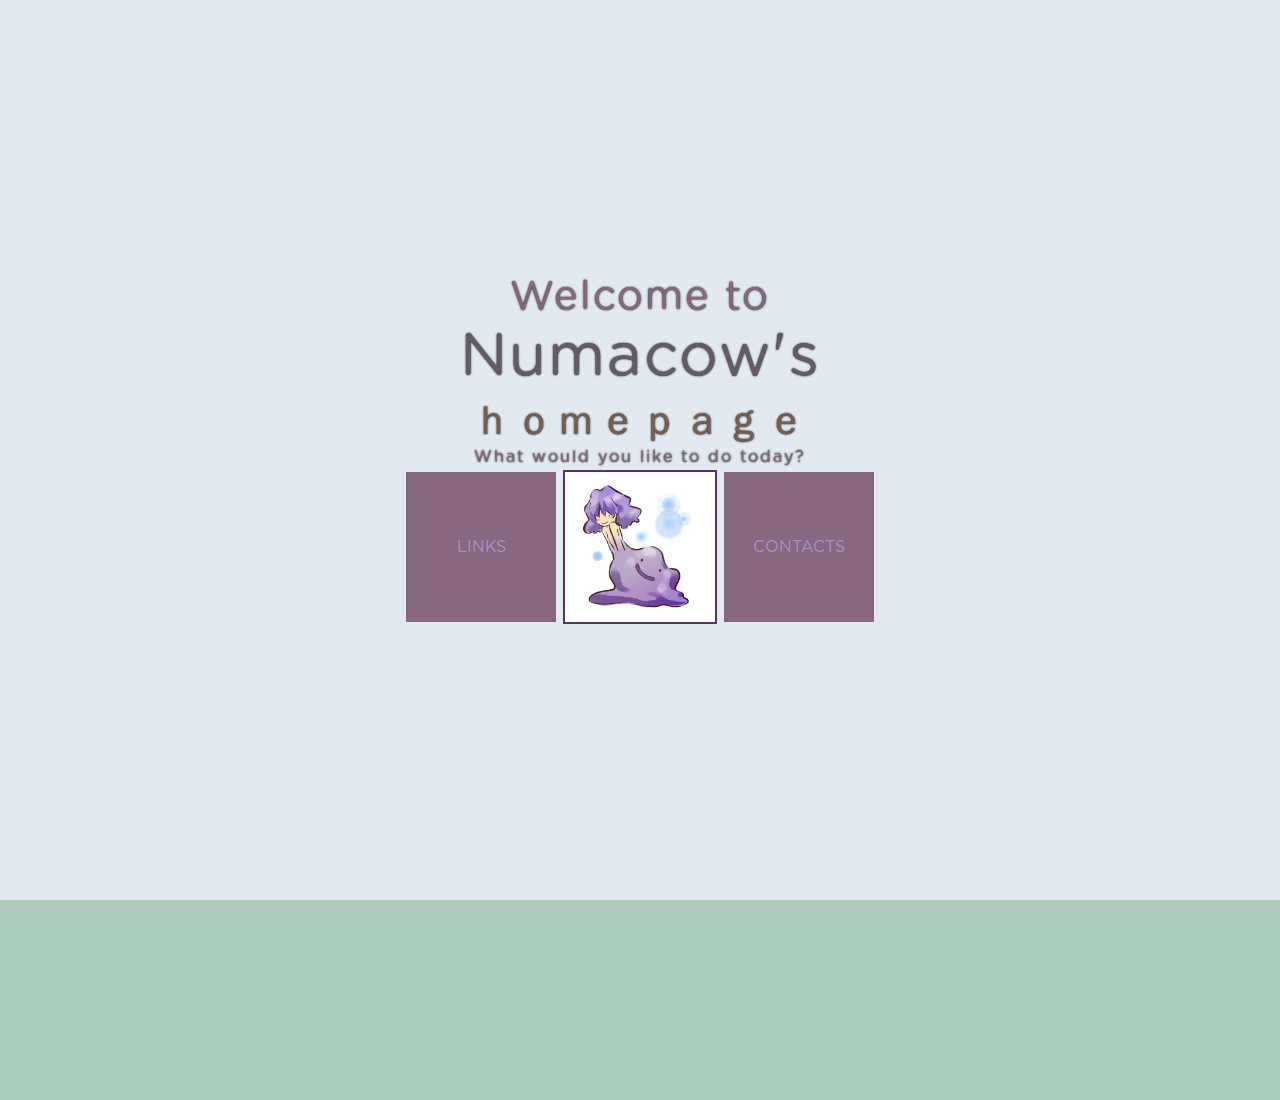
==== commit 80090297: "removing connections" ====
--- a/index.html
+++ b/index.html
@@ -28,7 +28,7 @@
 
 				<div class="sqr"> <span>Links</span>
 					<div class="content">
-						<a href="https://www.linkedin.com/in/brandon-george-580034202/">Linkedin</a><br>
+						<a href="https://www.linkedin.com/">Linkedin</a><br>
 
 					
 						<a href="https://github.com/numacow">Github</a><br>
@@ -40,8 +40,8 @@
 				</div>
 				<div class="sqr"> <span>Contacts</span>
 					<div class="content">
-						<p class="stuff">reachbmg@gmail.com<br>
-						+91-7019353332<br>
+						<p class="stuff"><br>
+						<br>
 						refresh for a new picture</p><br>
 					</div>
 				</div>
